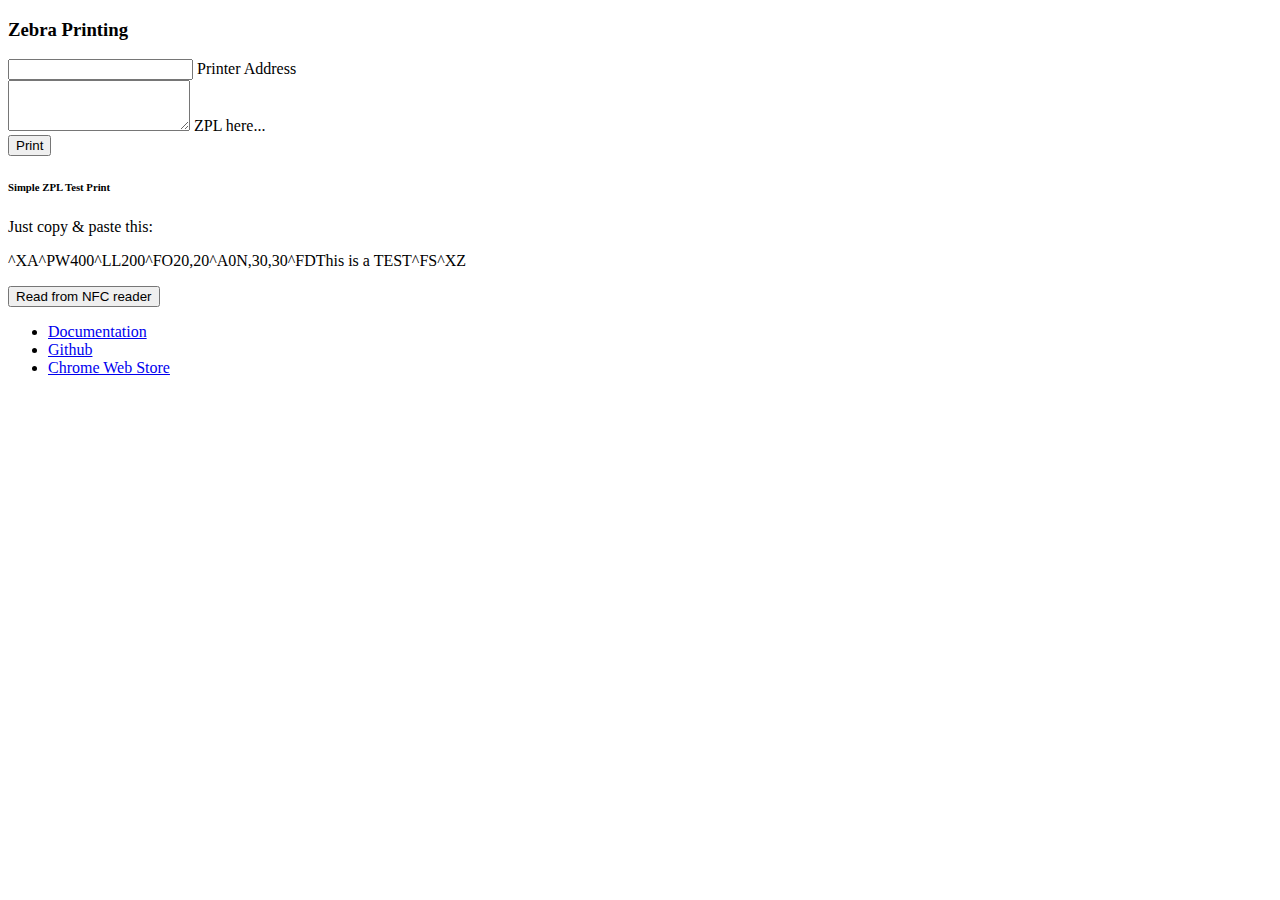
==== extension/options.html @ b9c8da1e "WIP: need to receive message in user-facing web application" ====
<!DOCTYPE html>
<html>

<head>
    <meta charset="utf8">
    <title>Zebra Printing</title>
    <link rel="stylesheet" href="https://fonts.googleapis.com/icon?family=Material+Icons">
    <link rel="stylesheet" href="https://code.getmdl.io/1.3.0/material.indigo-pink.min.css">
    <script defer src="mdl/material.min.js"></script>
    <link href="options.css" rel="stylesheet">
</head>

<body>

    <div class="mdl-layout mdl-js-layout">

        <div class="ribbon"></div>

        <main class="mdl-layout__content">
            <div class="mdl-grid">
                <div class="mdl-cell mdl-cell--2-col mdl-cell--hide-tablet mdl-cell--hide-phone"></div>

                <div class="content mdl-cell mdl-cell--8-col mdl-color--white mdl-shadow--4dp">

                    <h3>Zebra Printing</h3>

                    <form action="#">

                        <div class="mdl-grid">
                            <div class="mdl-cell mdl-cell--12-col">
                                <div class="mdl-textfield mdl-js-textfield mdl-textfield--floating-label">
                                    <input class="mdl-textfield__input" type="text" id="printerAddress">
                                    <label class="mdl-textfield__label" for="printerAddress">Printer Address</label>
                                </div>
                            </div>
                        </div>

                        <div class="mdl-grid">
                            <div class="mdl-cell  mdl-cell--12-col">
                                <div class="mdl-textfield mdl-js-textfield">
                                    <textarea class="mdl-textfield__input" type="text" rows="3" id="zpl"></textarea>
                                    <label class="mdl-textfield__label" for="zpl">ZPL here...</label>
                                </div>
                            </div>
                        </div>

                        <div class="mdl-grid">
                            <div class="mdl-cell">
                                <button class="mdl-button mdl-js-button mdl-button--raised mdl-js-ripple-effect mdl-button--accent" id="print">
                                    Print
                                </button>
                            </div>
                        </div>

                    </form>

                    <div class="mdl-grid">

                        <div class="mdl-cell mdl-cell--12-col">
                            <h6>Simple ZPL Test Print</h6>
                            <p>Just copy & paste this:</p>
                            <p>^XA^PW400^LL200^FO20,20^A0N,30,30^FDThis is a TEST^FS^XZ</p>
                        </div>
                    </div>
                    <div class="mdl-grid">
                        <div class="mdl-cell">
                            <button class="mdl-button mdl-js-button mdl-button--raised mdl-js-ripple-effect mdl-button--accent" id="read">
                                Read from NFC reader
                            </button>
                        </div>
                    </div>
                </div>

                <div class="mdl-cell mdl-cell--2-col mdl-cell--hide-tablet mdl-cell--hide-phone"></div>
            </div>

            <footer class="demo-footer mdl-mini-footer">
                <div class="mdl-mini-footer--left-section">
                    <ul class="mdl-mini-footer--link-list">
                        <li><a href="https://github.com/danielnitz/zebra-printing-chrome-extension/wiki/Documentation">Documentation</a></li>
                        <li><a href="https://github.com/danielnitz/zebra-printing-chrome-extension">Github</a></li>
                        <li><a href="https://chrome.google.com/webstore/detail/zebra-printing/ndikjdigobmbieacjcgomahigeiobhbo">Chrome Web Store</a></li>
                    </ul>
                </div>
            </footer>
        </main>

    </div>

    <script src="options.js"></script>

</body>

</html>
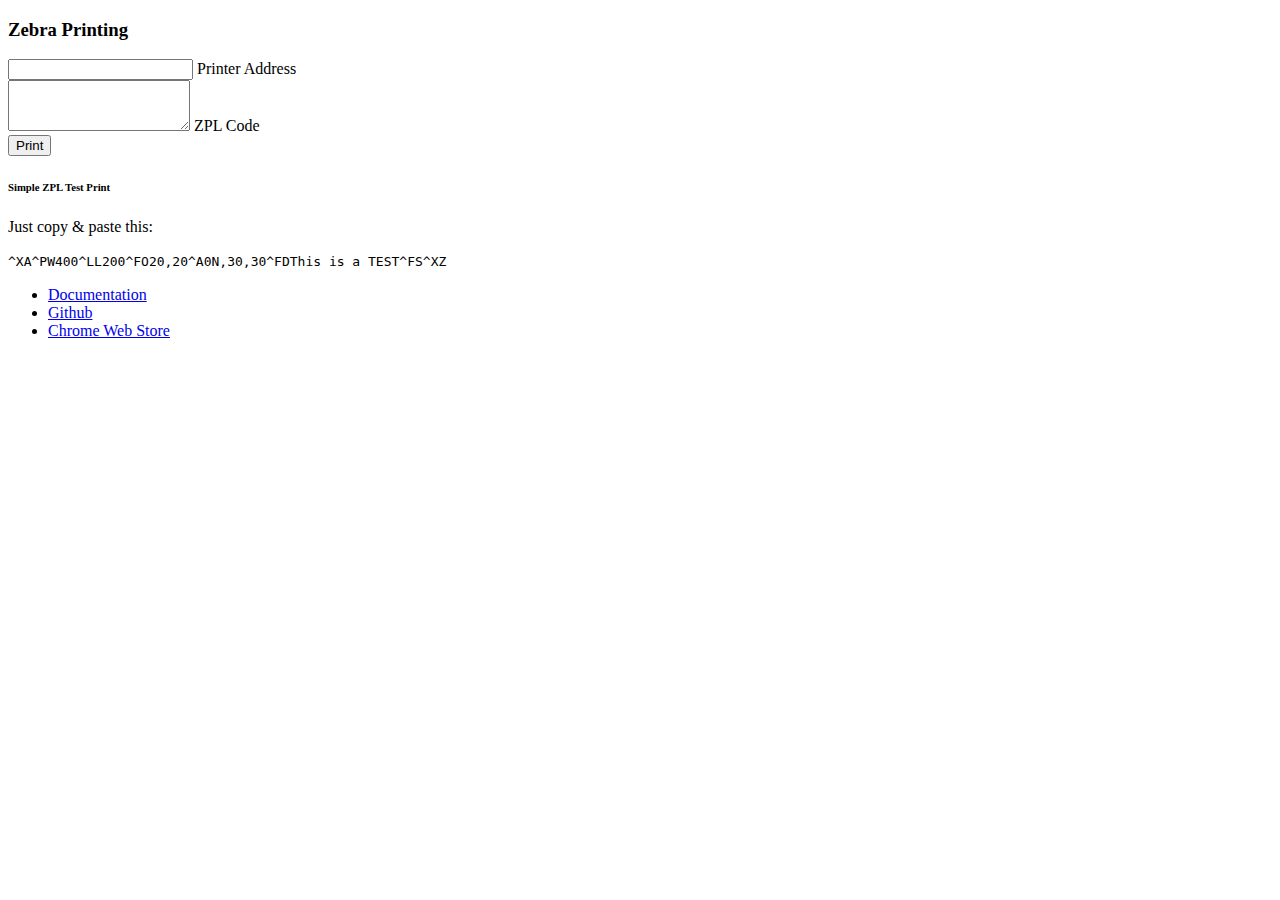
==== commit f204b57a: "Manifest v3 updates" ====
--- a/extension/options.html
+++ b/extension/options.html
@@ -11,7 +11,6 @@
 </head>
 
 <body>
-
     <div class="mdl-layout mdl-js-layout">
 
         <div class="ribbon"></div>
@@ -37,9 +36,9 @@
 
                         <div class="mdl-grid">
                             <div class="mdl-cell  mdl-cell--12-col">
-                                <div class="mdl-textfield mdl-js-textfield">
+                                <div class="mdl-textfield mdl-js-textfield mdl-textfield--floating-label">
                                     <textarea class="mdl-textfield__input" type="text" rows="3" id="zpl"></textarea>
-                                    <label class="mdl-textfield__label" for="zpl">ZPL here...</label>
+                                    <label class="mdl-textfield__label" for="zpl">ZPL Code</label>
                                 </div>
                             </div>
                         </div>
@@ -55,20 +54,13 @@
                     </form>
 
                     <div class="mdl-grid">
-
                         <div class="mdl-cell mdl-cell--12-col">
                             <h6>Simple ZPL Test Print</h6>
                             <p>Just copy & paste this:</p>
-                            <p>^XA^PW400^LL200^FO20,20^A0N,30,30^FDThis is a TEST^FS^XZ</p>
+                            <code>^XA^PW400^LL200^FO20,20^A0N,30,30^FDThis is a TEST^FS^XZ</code>
                         </div>
                     </div>
-                    <div class="mdl-grid">
-                        <div class="mdl-cell">
-                            <button class="mdl-button mdl-js-button mdl-button--raised mdl-js-ripple-effect mdl-button--accent" id="read">
-                                Read from NFC reader
-                            </button>
-                        </div>
-                    </div>
+
                 </div>
 
                 <div class="mdl-cell mdl-cell--2-col mdl-cell--hide-tablet mdl-cell--hide-phone"></div>
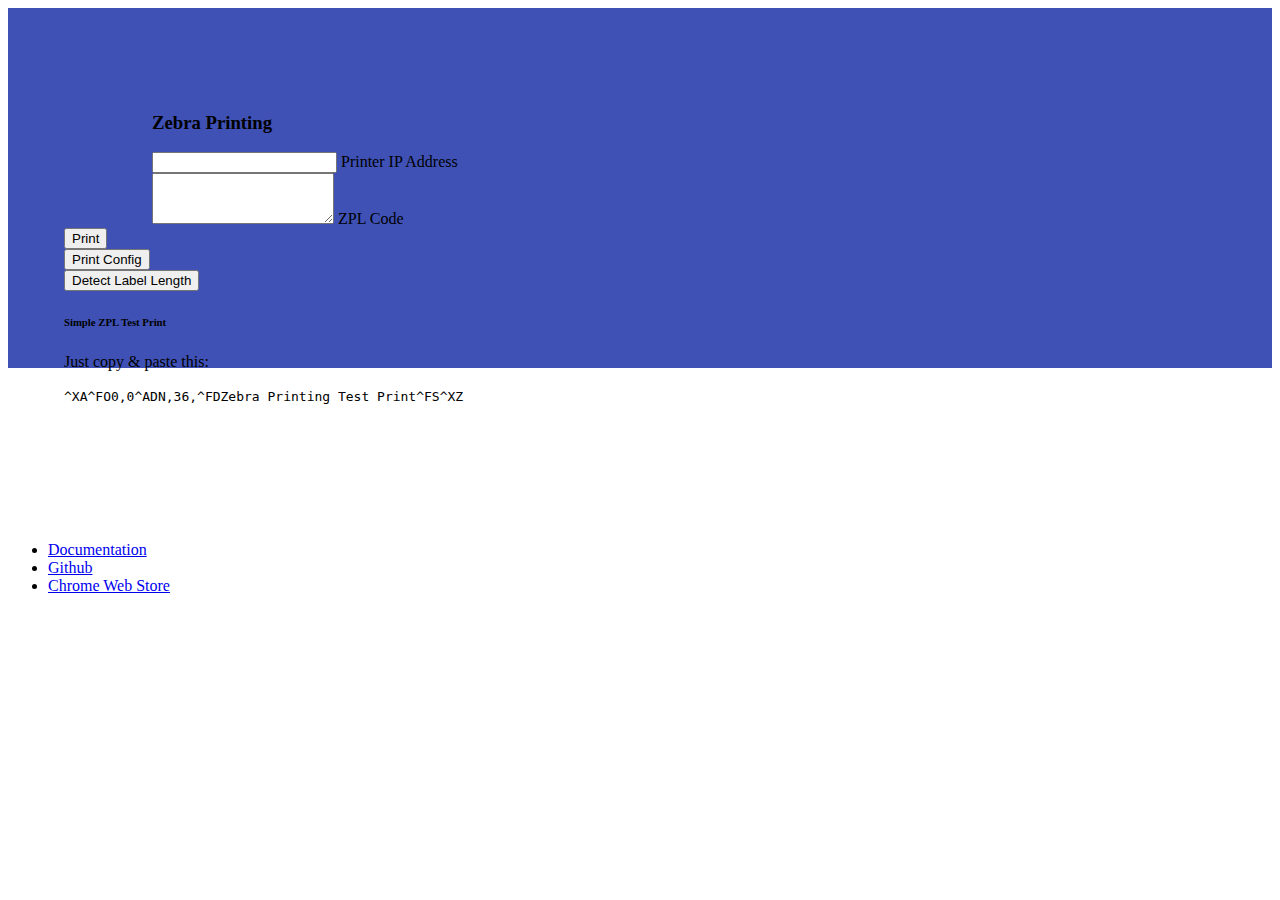
==== commit 4a1d2dd4: "Update to 1.5: Chrome Manifest v3 Improve options page with cookie-based persistence of printer IP a" ====
--- a/extension/options.html
+++ b/extension/options.html
@@ -21,6 +21,7 @@
 
                 <div class="content mdl-cell mdl-cell--8-col mdl-color--white mdl-shadow--4dp">
 
+                    <div class="logo"></div>
                     <h3>Zebra Printing</h3>
 
                     <form action="#">
@@ -29,7 +30,7 @@
                             <div class="mdl-cell mdl-cell--12-col">
                                 <div class="mdl-textfield mdl-js-textfield mdl-textfield--floating-label">
                                     <input class="mdl-textfield__input" type="text" id="printerAddress">
-                                    <label class="mdl-textfield__label" for="printerAddress">Printer Address</label>
+                                    <label class="mdl-textfield__label" for="printerAddress">Printer IP Address</label>
                                 </div>
                             </div>
                         </div>
@@ -49,6 +50,17 @@
                                     Print
                                 </button>
                             </div>
+
+                            <div class="mdl-cell mdl-typography--text-right">
+                                <button class="mdl-button mdl-js-button mdl-button--raised mdl-js-ripple-effect" id="print_config">
+                                    Print Config
+                                </button>
+                            </div>
+                            <div class="mdl-cell mdl-typography--text-right">
+                                <button class="mdl-button mdl-js-button mdl-button--raised mdl-js-ripple-effect" id="detect_label">
+                                    Detect Label Length
+                                </button>
+                            </div>
                         </div>
 
                     </form>
@@ -57,13 +69,14 @@
                         <div class="mdl-cell mdl-cell--12-col">
                             <h6>Simple ZPL Test Print</h6>
                             <p>Just copy & paste this:</p>
-                            <code>^XA^PW400^LL200^FO20,20^A0N,30,30^FDThis is a TEST^FS^XZ</code>
+                            <p>
+                                <code>^XA^FO0,0^ADN,36,^FDZebra Printing Test Print^FS^XZ</code>
+                            </p>
                         </div>
                     </div>
 
                 </div>
 
-                <div class="mdl-cell mdl-cell--2-col mdl-cell--hide-tablet mdl-cell--hide-phone"></div>
             </div>
 
             <footer class="demo-footer mdl-mini-footer">
--- a/extension/options.css
+++ b/extension/options.css
@@ -0,0 +1,34 @@
+.ribbon {
+    width: 100%;
+    height: 40vh;
+    background-color: #3F51B5;
+    -webkit-flex-shrink: 0;
+    -ms-flex-negative: 0;
+    flex-shrink: 0;
+}
+
+main {
+    margin-top: -35vh;
+    flex-shrink: 0;
+    -webkit-flex-shrink: 0;
+    -ms-flex-negative: 0;
+}
+
+.content {
+    border-radius: 2px;
+    padding: 40px 56px;
+    margin-bottom: 80px;
+}
+
+.mdl-textfield {
+    width: 100%;
+}
+
+.logo {
+    background: url('zebra128.png') no-repeat;
+    background-size: cover;
+    height: 40px;
+    width: 40px;
+    margin: 24px;
+    float: left;
+}